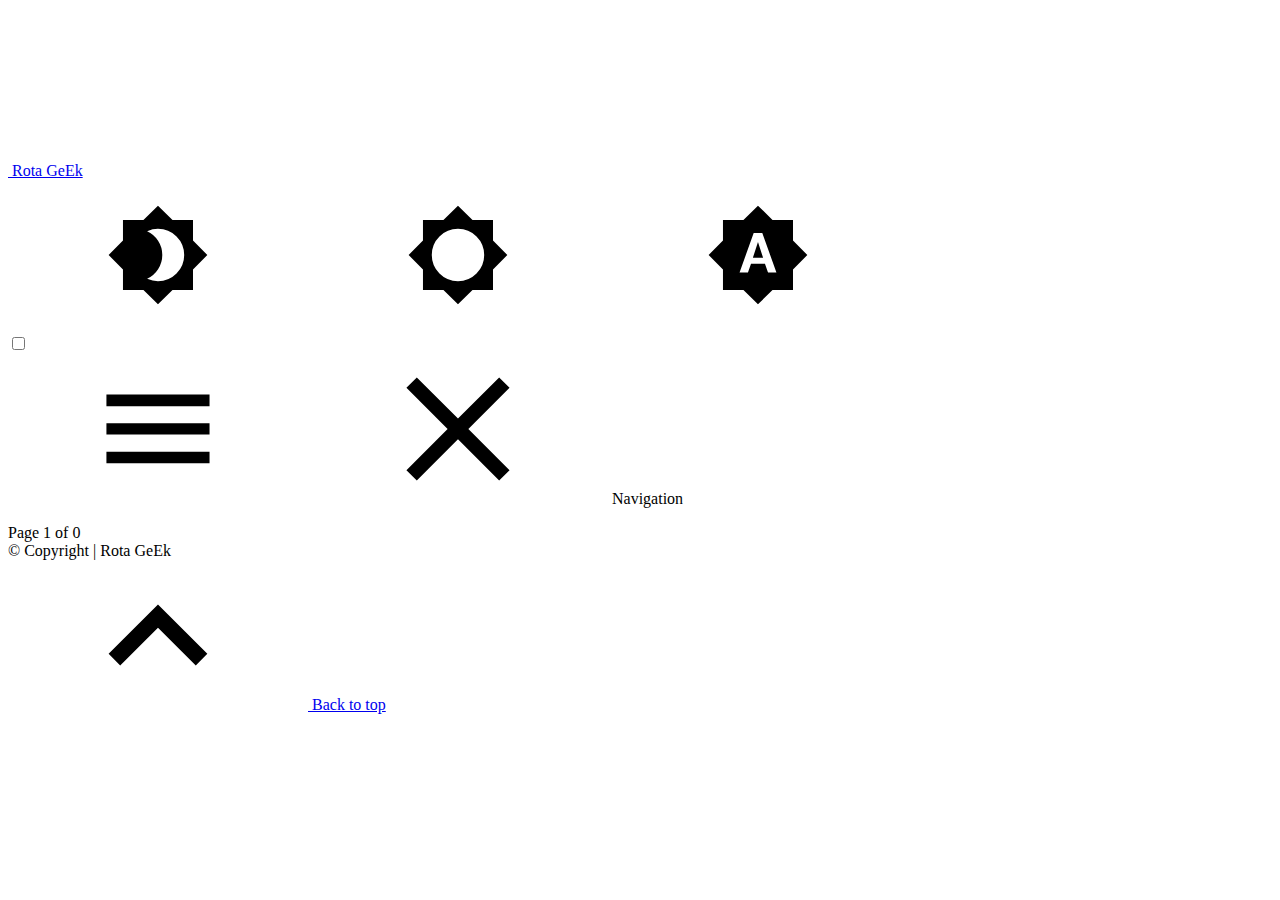
==== public/index.html @ 372cf8b5 "public" ====
<!doctype html><html itemscope itemtype=http://schema.org/WebPage lang=en class=color-toggle-hidden>
<head>
<meta charset=utf-8>
<meta name=referrer content="no-referrer">
<meta name=viewport content="width=device-width,initial-scale=1">
<meta name=generator content="Hugo 0.92.2">
<meta name=robots content="index, follow">
<title>Rota GeEk</title>
<link rel=icon type=image/svg+xml href=/favicon/favicon.svg>
<link rel=icon type=image/png sizes=32x32 href=/favicon/favicon-32x32.png>
<link rel=icon type=image/png sizes=16x16 href=/favicon/favicon-16x16.png>
<meta property="og:site_name" content="Rota GeEk">
<meta property="og:type" content="website">
<meta property="og:url" content="http://www.rotageek.com.br/">
<meta name=twitter:card content="summary">
<meta name=twitter:title content="Rota GeEk">
<script type=application/ld+json>{"@context":"http://schema.org","@type":"WebSite","name":"Rota GeEk","url":"http://www.rotageek.com.br/","inLanguage":"en"}</script>
<script src=/js/colortheme-3d10486d.bundle.min.js></script>
<script src=/js/main-e8f5be5d.bundle.min.js></script>
<link rel=preload as=font href=/fonts/Metropolis.woff2 type=font/woff2 crossorigin=anonymous>
<link rel=preload as=font href=/fonts/LiberationSans.woff2 type=font/woff2 crossorigin=anonymous>
<link rel=preload as=font href=/fonts/GeekblogIcons.woff2 type=font/woff2 crossorigin=anonymous>
<link rel=preload href=/main-bd2041ea.min.css as=style>
<link rel=stylesheet href=/main-bd2041ea.min.css media=all>
<link rel=preload href=/mobile-8caf109e.min.css as=style>
<link rel=stylesheet href=/mobile-8caf109e.min.css media="screen and (max-width: 45rem)">
<link rel=preload href=/print-cc34f864.min.css as=style>
<link rel=stylesheet href=/print-cc34f864.min.css media=print>
<link rel=preload href=/custom.css as=style>
<link rel=stylesheet href=/custom.css media=all>
<link href=http://www.rotageek.com.br/ rel=canonical type=text/html>
</head>
<body>
<svg class="svg-sprite" xmlns="http://www.w3.org/2000/svg" xmlns:xlink="http://www.w3.org/1999/xlink"><defs><svg viewBox="-7.27 -7.27 46.55 46.55" id="gblog_arrow_back" xmlns="http://www.w3.org/2000/svg"><path d="M31.999 14.035v3.93H7.673l11.134 11.228L16 32 .001 16.001 16 .002l2.807 2.807L7.673 14.037h24.326z"/></svg><svg viewBox="-7.27 -7.27 46.55 46.55" id="gblog_arrow_left" xmlns="http://www.w3.org/2000/svg"><path d="M7.954 17.965v5.988L.001 16l7.953-7.953v5.988H32v3.93H7.954z"/></svg><svg viewBox="-7.27 -7.27 46.55 46.55" id="gblog_arrow_right" xmlns="http://www.w3.org/2000/svg"><path d="M24.046 14.035V8.047L31.999 16l-7.953 7.953v-5.988H0v-3.93h24.046z"/></svg><svg viewBox="-7.27 -7.27 42.55 42.55" id="gblog_bitbucket" xmlns="http://www.w3.org/2000/svg"><path d="M15.905 13.355c.189 1.444-1.564 2.578-2.784 1.839-1.375-.602-1.375-2.784-.034-3.403 1.151-.705 2.818.223 2.818 1.564zm1.907-.361c-.309-2.44-3.076-4.056-5.328-3.042-1.426.636-2.389 2.148-2.32 3.747.086 2.097 2.08 3.815 4.176 3.626s3.729-2.234 3.472-4.331zm4.108-9.315c-.756-.997-2.045-1.169-3.179-1.358-3.214-.516-6.513-.533-9.727.034-1.066.172-2.269.361-2.939 1.323 1.1 1.031 2.664 1.186 4.073 1.358 2.544.327 5.156.344 7.699.017 1.426-.172 3.008-.309 4.073-1.375zm.979 17.788c-.481 1.684-.206 3.953-1.994 4.932-3.076 1.701-6.806 1.89-10.191 1.289-1.787-.327-3.884-.894-4.864-2.578-.43-1.65-.705-3.334-.98-5.018l.103-.275.309-.155c5.121 3.386 12.288 3.386 17.427.0.808.241.206 1.22.189 1.805zM26.01 4.951c-.584 3.764-1.255 7.51-1.908 11.257-.189 1.1-1.255 1.719-2.148 2.183-3.214 1.615-6.96 1.89-10.483 1.512-2.389-.258-4.829-.894-6.771-2.389-.911-.705-.911-1.908-1.083-2.922-.602-3.523-1.289-7.046-1.719-10.604.206-1.547 1.942-2.217 3.231-2.698C6.848.654 8.686.362 10.508.19c3.884-.378 7.854-.241 11.618.859 1.341.395 2.784.945 3.695 2.097.412.533.275 1.203.189 1.805z"/></svg><svg viewBox="-7.27 -7.27 46.55 46.55" id="gblog_bookmark" xmlns="http://www.w3.org/2000/svg"><path d="M20.357 5.856q1.157.0 2.043.851t.885 2.008v23.284l-10.212-4.357-10.144 4.357V8.715q0-1.157.885-2.008t2.042-.851h14.502zm5.787 18.859V5.856q0-1.157-.851-2.042t-2.008-.885H8.715q0-1.157.885-2.042t2.043-.885h14.502q1.157.0 2.043.885t.885 2.042v23.216z"/></svg><svg viewBox="-7.27 -7.27 42.55 42.55" id="gblog_brightness_auto" xmlns="http://www.w3.org/2000/svg"><path d="M16.846 18.938h2.382L15.22 7.785h-2.44L8.772 18.938h2.382l.871-2.44h3.95zm7.087-9.062L27.999 14l-4.066 4.124v5.809h-5.809L14 27.999l-4.124-4.066H4.067v-5.809L.001 14l4.066-4.124V4.067h5.809L14 .001l4.124 4.066h5.809v5.809zm-11.385 4.937L14 10.282l1.452 4.531h-2.904z"/></svg><svg viewBox="-7.27 -7.27 42.55 42.55" id="gblog_brightness_dark" xmlns="http://www.w3.org/2000/svg"><path d="M14 21.435q3.079.0 5.257-2.178T21.435 14t-2.178-5.257T14 6.565q-1.51.0-3.079.697 1.917.871 3.108 2.701T15.22 14t-1.191 4.037-3.108 2.701q1.568.697 3.079.697zm9.933-11.559L27.999 14l-4.066 4.124v5.809h-5.809L14 27.999l-4.124-4.066H4.067v-5.809L.001 14l4.066-4.124V4.067h5.809L14 .001l4.124 4.066h5.809v5.809z"/></svg><svg viewBox="-7.27 -7.27 42.55 42.55" id="gblog_brightness_light" xmlns="http://www.w3.org/2000/svg"><path d="M14 21.435q3.079.0 5.257-2.178T21.435 14t-2.178-5.257T14 6.565 8.743 8.743 6.565 14t2.178 5.257T14 21.435zm9.933-3.311v5.809h-5.809L14 27.999l-4.124-4.066H4.067v-5.809L.001 14l4.066-4.124V4.067h5.809L14 .001l4.124 4.066h5.809v5.809L27.999 14z"/></svg><svg viewBox="-7.27 -7.27 42.55 42.55" id="gblog_check" xmlns="http://www.w3.org/2000/svg"><path d="M8.885 20.197 25.759 3.323l2.24 2.24L8.885 24.677.0 15.792l2.24-2.24z"/></svg><svg viewBox="-7.27 -7.27 42.55 42.55" id="gblog_check_circle_outline" xmlns="http://www.w3.org/2000/svg"><path d="M14 25.239q4.601.0 7.92-3.319T25.239 14 21.92 6.08 14 2.761 6.08 6.08 2.761 14t3.319 7.92T14 25.239zM14 0q5.784.0 9.892 4.108T28 14t-4.108 9.892T14 28t-9.892-4.108T0 14t4.108-9.892T14 0zm6.441 7.822 1.972 1.972-11.239 11.239L4.207 14l1.972-1.972 4.995 4.995z"/></svg><svg viewBox="-7.27 -7.27 46.55 46.55" id="gblog_clear" xmlns="http://www.w3.org/2000/svg"><path d="M32 3.222 19.222 16 32 28.778l-3.221 3.221-12.778-12.778L3.223 31.999.002 28.778 12.78 16 .002 3.222 3.223.001l12.778 12.778L28.779.001z"/></svg><svg viewBox="-7.27 -7.27 42.55 42.55" id="gblog_cloud_off" xmlns="http://www.w3.org/2000/svg"><path d="M9.023 10.5H7q-1.914.0-3.281 1.395t-1.367 3.309 1.367 3.281T7 19.852h11.375zM3.5 4.976l1.477-1.477L24.5 23.022l-1.477 1.477-2.352-2.297H6.999q-2.898.0-4.949-2.051t-2.051-4.949q0-2.844 1.969-4.867t4.758-2.133zm19.086 5.578q2.242.164 3.828 1.832T28 16.351q0 3.008-2.461 4.758l-1.695-1.695q1.805-.984 1.805-3.063.0-1.422-1.039-2.461t-2.461-1.039h-1.75v-.602q0-2.68-1.859-4.539t-4.539-1.859q-1.531.0-2.953.711l-1.75-1.695Q11.431 3.5 14.001 3.5q2.953.0 5.496 2.078t3.09 4.977z"/></svg><svg viewBox="-7.27 -7.27 42.55 42.55" id="gblog_code" xmlns="http://www.w3.org/2000/svg"><path d="M9.917 24.5a1.75 1.75.0 10-3.501.001 1.75 1.75.0 003.501-.001zm0-21a1.75 1.75.0 10-3.501.001A1.75 1.75.0 009.917 3.5zm11.666 2.333a1.75 1.75.0 10-3.501.001 1.75 1.75.0 003.501-.001zm1.75.0a3.502 3.502.0 01-1.75 3.026c-.055 6.581-4.721 8.039-7.82 9.023-2.898.911-3.846 1.349-3.846 3.117v.474a3.502 3.502.0 011.75 3.026c0 1.932-1.568 3.5-3.5 3.5s-3.5-1.568-3.5-3.5c0-1.294.711-2.424 1.75-3.026V6.526A3.502 3.502.0 014.667 3.5c0-1.932 1.568-3.5 3.5-3.5s3.5 1.568 3.5 3.5a3.502 3.502.0 01-1.75 3.026v9.06c.93-.456 1.914-.766 2.807-1.039 3.391-1.075 5.323-1.878 5.359-5.687a3.502 3.502.0 01-1.75-3.026c0-1.932 1.568-3.5 3.5-3.5s3.5 1.568 3.5 3.5z"/></svg><svg viewBox="-7.27 -7.27 46.55 46.55" id="gblog_contacts" xmlns="http://www.w3.org/2000/svg"><path d="M22.688 22.688v-2q0-1.5-2.281-2.438t-4.406-.938-4.406.938-2.281 2.438v2h13.375zM16 9q-1.25.0-2.125.875T13 12t.875 2.125T16 15t2.125-.875T19 12t-.875-2.125T16 9zm10.688-3.687q1.063.0 1.844.813t.781 1.875v16q0 1.063-.781 1.875t-1.844.813H5.313q-1.063.0-1.844-.813t-.781-1.875v-16q0-1.063.781-1.875t1.844-.813h21.375zM5.313 32v-2.688h21.375V32H5.313zM26.688.0v2.688H5.313V0h21.375z"/></svg><svg viewBox="-7.27 -7.27 42.55 42.55" id="gblog_copy" xmlns="http://www.w3.org/2000/svg"><path d="M23.502 25.438V7.626H9.562v17.812h13.94zm0-20.315q1.013.0 1.787.745t.774 1.757v17.812q0 1.013-.774 1.787t-1.787.774H9.562q-1.013.0-1.787-.774t-.774-1.787V7.625q0-1.013.774-1.757t1.787-.745h13.94zM19.689.0v2.562H4.438v17.812H1.936V2.562q0-1.013.745-1.787T4.438.001h15.251z"/></svg><svg viewBox="-7.27 -7.27 46.55 46.55" id="gblog_create" xmlns="http://www.w3.org/2000/svg"><path d="m31.499 7.167-3.25 3.25-6.666-6.666 3.25-3.25q.5-.5 1.25-.5t1.25.5l4.166 4.166q.5.5.5 1.25t-.5 1.25zM.001 25.333 19.667 5.667l6.666 6.666L6.667 31.999H.001v-6.666z"/></svg><svg viewBox="-7.27 -7.27 42.55 42.55" id="gblog_dangerous" xmlns="http://www.w3.org/2000/svg"><path d="M21.802 19.833 15.969 14l5.833-5.833-1.969-1.969L14 12.031 8.167 6.198 6.198 8.167 12.031 14l-5.833 5.833 1.969 1.969L14 15.969l5.833 5.833zM19.833.0 28 8.167v11.666L19.833 28H8.167L0 19.833V8.167L8.167.0h11.666z"/></svg><svg viewBox="-7.27 -7.27 46.55 46.55" id="gblog_date" xmlns="http://www.w3.org/2000/svg"><path d="M27.192 28.844V11.192H4.808v17.652h22.384zm0-25.689q1.277.0 2.253.976t.976 2.253v22.459q0 1.277-.976 2.216t-2.253.939H4.808q-1.352.0-2.291-.901t-.939-2.253V6.385q0-1.277.939-2.253t2.291-.976h1.577V.001h3.23v3.155h12.769V.001h3.23v3.155h1.577zm-3.155 11.267v3.155h-3.23v-3.155h3.23zm-6.46.0v3.155h-3.155v-3.155h3.155zm-6.384.0v3.155h-3.23v-3.155h3.23z"/></svg><svg viewBox="-7.27 -7.27 46.55 46.55" id="gblog_download" xmlns="http://www.w3.org/2000/svg"><path d="M2.866 28.209h26.269v3.79H2.866v-3.79zm26.268-16.925L16 24.418 2.866 11.284h7.493V.001h11.283v11.283h7.493z"/></svg><svg viewBox="-7.27 -7.27 46.55 46.55" id="gblog_email" xmlns="http://www.w3.org/2000/svg"><path d="M28.845 9.615v-3.23L16 14.422 3.155 6.385v3.23L16 17.577zm0-6.46q1.277.0 2.216.977T32 6.385v19.23q0 1.277-.939 2.253t-2.216.977H3.155q-1.277.0-2.216-.977T0 25.615V6.385q0-1.277.939-2.253t2.216-.977h25.69z"/></svg><svg viewBox="-7.27 -7.27 42.55 42.55" id="gblog_error_outline" xmlns="http://www.w3.org/2000/svg"><path d="M14 25.239q4.601.0 7.92-3.319T25.239 14 21.92 6.08 14 2.761 6.08 6.08 2.761 14t3.319 7.92T14 25.239zM14 0q5.784.0 9.892 4.108T28 14t-4.108 9.892T14 28t-9.892-4.108T0 14t4.108-9.892T14 0zm-1.38 6.967h2.761v8.413H12.62V6.967zm0 11.239h2.761v2.826H12.62v-2.826z"/></svg><svg viewBox="-7.27 -7.27 42.55 42.55" id="gblog_fire" xmlns="http://www.w3.org/2000/svg"><path d="M17.689 21.998q-.32.32-.8.576t-.864.384q-1.152.384-2.272.032t-1.888-.992q-.128-.128-.096-.256t.16-.192q1.216-.384 1.92-1.216t.96-1.792q.192-.896-.064-1.728t-.384-1.728q-.128-.704-.096-1.376t.288-1.312q0-.128.128-.128t.192.064q.384.832.992 1.472t1.28 1.216 1.216 1.248.672 1.568q.064.384.064.704.064.96-.32 1.92t-1.088 1.536zm3.84-10.944q-.768-.704-1.6-1.28t-1.6-1.344q-1.536-1.536-2.016-3.584t.16-4.16q.128-.32-.096-.544t-.544-.096q-.768.32-1.44.768t-1.312.896q-1.984 1.664-3.136 3.936T8.633 10.51t.8 5.088q0 .128.032.256t.032.256q0 .576-.512.832t-1.024-.192q-.128-.192-.192-.32-1.024-1.28-1.376-2.912t-.096-3.232q.064-.384-.288-.576t-.608.128q-1.28 1.664-1.856 3.68t-.448 4.064q0 .576.096 1.184t.288 1.184q.448 1.536 1.216 2.816 1.216 2.048 3.264 3.424t4.416 1.696q2.496.32 5.024-.256t4.448-2.304q1.408-1.344 2.208-3.104t.864-3.68-.704-3.712q-.064-.128-.096-.224t-.096-.224q-.576-1.088-1.28-1.984-.256-.384-.544-.704t-.672-.64z"/></svg><svg viewBox="-7.27 -7.27 42.55 42.55" id="gblog_git" xmlns="http://www.w3.org/2000/svg"><path d="M27.472 12.753 15.247.529a1.803 1.803.0 00-2.55.0l-2.84 2.84 2.137 2.137a2.625 2.625.0 013.501 3.501l3.499 3.499a2.625 2.625.0 11-1.237 1.237l-3.499-3.499c-.083.04-.169.075-.257.106v7.3a2.626 2.626.0 11-1.75.0v-7.3a2.626 2.626.0 01-1.494-3.607L8.62 4.606l-8.09 8.09a1.805 1.805.0 000 2.551l12.225 12.224a1.803 1.803.0 002.55.0l12.168-12.168a1.805 1.805.0 000-2.551z"/></svg><svg viewBox="-7.27 -7.27 46.55 46.55" id="gblog_gitea" xmlns="http://www.w3.org/2000/svg"><path d="M5.581 7.229c-2.46-.005-5.755 1.559-5.573 5.48.284 6.125 6.56 6.693 9.068 6.743.275 1.149 3.227 5.112 5.412 5.32h9.573c5.741-.381 10.04-17.363 6.853-17.427-5.271.248-8.395.373-11.073.395v5.3l-.835-.369-.005-4.928c-3.075-.001-5.781-.144-10.919-.397-.643-.004-1.539-.113-2.501-.116zm.348 2.166h.293c.349 3.14.917 4.976 2.067 7.781-2.933-.347-5.429-1.199-5.888-4.38-.237-1.647.563-3.365 3.528-3.401zm11.409 3.087c.2.003.404.04.596.128l.999.431-.716 1.305h-.007a.996.996.0 00-.321.053l.006-.002c-.349.114-.593.406-.593.749.0.097.019.189.055.275l-.002-.006a.767.767.0 00.151.233l-.001-.001-1.235 2.248a.99.99.0 00-.302.052l.006-.002c-.349.114-.593.406-.593.749.0.097.019.189.055.275l-.002-.006c.128.31.457.527.843.527a.987.987.0 00.31-.049l-.006.002c.348-.114.592-.406.592-.749.0-.097-.02-.19-.056-.277l.002.006a.784.784.0 00-.211-.293l1.203-2.189a.999.999.0 00.397-.041l-.006.002a.942.942.0 00.285-.15l-.001.001c.464.195.844.353 1.117.488.411.203.556.337.6.487.044.147-.004.429-.236.925-.173.369-.46.893-.799 1.511h-.02a.991.991.0 00-.321.053l.006-.002c-.349.114-.593.406-.593.749.0.097.019.189.055.275l-.002-.006c.128.31.457.527.843.527a.987.987.0 00.31-.049l-.006.002c.348-.114.592-.406.592-.749a.703.703.0 00-.055-.275l.002.006a.802.802.0 00-.183-.27l.001.001c.335-.611.623-1.136.808-1.531.251-.536.381-.935.267-1.32s-.467-.636-.933-.867c-.307-.151-.689-.311-1.147-.503a.723.723.0 00-.052-.324l.002.006a.792.792.0 00-.194-.279l.704-1.284 3.899 1.684c.704.305.995 1.053.653 1.68l-2.68 4.907c-.343.625-1.184.884-1.888.58l-5.516-2.384c-.704-.304-.996-1.053-.653-1.68l2.68-4.905c.235-.431.707-.687 1.207-.707z"/></svg><svg viewBox="-7.27 -7.27 46.55 46.55" id="gblog_github" xmlns="http://www.w3.org/2000/svg"><path d="M16 .394c8.833.0 15.999 7.166 15.999 15.999.0 7.062-4.583 13.062-10.937 15.187-.813.146-1.104-.354-1.104-.771.0-.521.021-2.25.021-4.396.0-1.5-.5-2.458-1.083-2.958 3.562-.396 7.312-1.75 7.312-7.896.0-1.75-.625-3.167-1.646-4.291.167-.417.708-2.042-.167-4.25-1.333-.417-4.396 1.646-4.396 1.646a15.032 15.032.0 00-8 0S8.937 6.602 7.603 7.018c-.875 2.208-.333 3.833-.167 4.25-1.021 1.125-1.646 2.542-1.646 4.291.0 6.125 3.729 7.5 7.291 7.896-.458.417-.875 1.125-1.021 2.146-.917.417-3.25 1.125-4.646-1.333-.875-1.521-2.458-1.646-2.458-1.646-1.562-.021-.104.979-.104.979 1.042.479 1.771 2.333 1.771 2.333.938 2.854 5.396 1.896 5.396 1.896.0 1.333.021 2.583.021 2.979.0.417-.292.917-1.104.771C4.582 29.455-.001 23.455-.001 16.393-.001 7.56 7.165.394 15.998.394zM6.063 23.372c.042-.083-.021-.187-.146-.25-.125-.042-.229-.021-.271.042-.042.083.021.187.146.25.104.062.229.042.271-.042zm.646.709c.083-.062.062-.208-.042-.333-.104-.104-.25-.146-.333-.062-.083.062-.062.208.042.333.104.104.25.146.333.062zm.625.937c.104-.083.104-.25.0-.396-.083-.146-.25-.208-.354-.125-.104.062-.104.229.0.375s.271.208.354.146zm.875.875c.083-.083.042-.271-.083-.396-.146-.146-.333-.167-.417-.062-.104.083-.062.271.083.396.146.146.333.167.417.062zm1.187.521c.042-.125-.083-.271-.271-.333-.167-.042-.354.021-.396.146s.083.271.271.312c.167.062.354.0.396-.125zm1.313.104c0-.146-.167-.25-.354-.229-.187.0-.333.104-.333.229.0.146.146.25.354.229.187.0.333-.104.333-.229zm1.208-.208c-.021-.125-.187-.208-.375-.187-.187.042-.312.167-.292.312.021.125.187.208.375.167s.312-.167.292-.292z"/></svg><svg viewBox="-7.27 -7.27 42.55 42.55" id="gblog_gitlab" xmlns="http://www.w3.org/2000/svg"><path d="M1.629 11.034 14 26.888.442 17.048a1.09 1.09.0 01-.39-1.203l1.578-4.811zm7.217.0h10.309l-5.154 15.854zM5.753 1.475l3.093 9.559H1.63l3.093-9.559a.548.548.0 011.031.0zm20.618 9.559 1.578 4.811c.141.437-.016.922-.39 1.203l-13.558 9.84 12.371-15.854zm0 0h-7.216l3.093-9.559a.548.548.0 011.031.0z"/></svg><svg viewBox="-7.27 -7.27 46.55 46.55" id="gblog_heart" xmlns="http://www.w3.org/2000/svg"><path d="M16 29.714a1.11 1.11.0 01-.786-.321L4.072 18.643c-.143-.125-4.071-3.714-4.071-8 0-5.232 3.196-8.357 8.535-8.357 3.125.0 6.053 2.464 7.464 3.857 1.411-1.393 4.339-3.857 7.464-3.857 5.339.0 8.535 3.125 8.535 8.357.0 4.286-3.928 7.875-4.089 8.035L16.785 29.392c-.214.214-.5.321-.786.321z"/></svg><svg viewBox="-7.27 -7.27 42.55 42.55" id="gblog_info_outline" xmlns="http://www.w3.org/2000/svg"><path d="M12.62 9.793V6.967h2.761v2.826H12.62zM14 25.239q4.601.0 7.92-3.319T25.239 14 21.92 6.08 14 2.761 6.08 6.08 2.761 14t3.319 7.92T14 25.239zM14 0q5.784.0 9.892 4.108T28 14t-4.108 9.892T14 28t-9.892-4.108T0 14t4.108-9.892T14 0zm-1.38 21.033V12.62h2.761v8.413H12.62z"/></svg><svg viewBox="-7.27 -7.27 42.55 42.55" id="gblog_keyboard_arrow_down" xmlns="http://www.w3.org/2000/svg"><path d="M3.281 5.36 14 16.079 24.719 5.36 28 8.641l-14 14-14-14z"/></svg><svg viewBox="-7.27 -7.27 46.55 46.55" id="gblog_keyboard_arrow_left" xmlns="http://www.w3.org/2000/svg"><path d="M25.875 28.25 22.125 32 6.126 16.001 22.125.002l3.75 3.75-12.25 12.25z"/></svg><svg viewBox="-7.27 -7.27 46.55 46.55" id="gblog_keyboard_arrow_right" xmlns="http://www.w3.org/2000/svg"><path d="M6.125 28.25 18.375 16 6.125 3.75 9.875.0l15.999 15.999L9.875 31.998z"/></svg><svg viewBox="-7.27 -7.27 42.55 42.55" id="gblog_keyboard_arrow_up" xmlns="http://www.w3.org/2000/svg"><path d="M24.719 22.64 14 11.921 3.281 22.64.0 19.359l14-14 14 14z"/></svg><svg viewBox="-7.27 -7.27 46.55 46.55" id="gblog_link" xmlns="http://www.w3.org/2000/svg"><path d="M24.037 7.963q3.305.0 5.634 2.366T32 16t-2.329 5.671-5.634 2.366h-6.46v-3.08h6.46q2.028.0 3.493-1.465t1.465-3.493-1.465-3.493-3.493-1.465h-6.46v-3.08h6.46zM9.615 17.578v-3.155h12.77v3.155H9.615zM3.005 16q0 2.028 1.465 3.493t3.493 1.465h6.46v3.08h-6.46q-3.305.0-5.634-2.366T0 16.001t2.329-5.671 5.634-2.366h6.46v3.08h-6.46q-2.028.0-3.493 1.465t-1.465 3.493z"/></svg><svg viewBox="-7.27 -7.27 46.55 46.55" id="gblog_mastodon" xmlns="http://www.w3.org/2000/svg"><path d="M30.924 10.506c0-6.941-4.548-8.976-4.548-8.976C24.083.477 20.144.034 16.054.001h-.101C11.862.034 7.926.477 5.633 1.53c0 0-4.548 2.035-4.548 8.976.0 1.589-.031 3.491.02 5.505.165 6.79 1.245 13.479 7.522 15.14 2.893.765 5.379.927 7.38.816 3.629-.2 5.667-1.296 5.667-1.296l-.12-2.633s-2.593.817-5.505.719c-2.887-.099-5.932-.311-6.399-3.855a7.069 7.069.0 01-.064-.967v-.028.001s2.833.693 6.423.857c2.195.1 4.253-.129 6.344-.377 4.009-.479 7.5-2.949 7.939-5.207.689-3.553.633-8.676.633-8.676zm-5.366 8.945h-3.329v-8.159c0-1.72-.724-2.592-2.171-2.592-1.6.0-2.403 1.035-2.403 3.083v4.465h-3.311v-4.467c0-2.048-.803-3.083-2.403-3.083-1.447.0-2.171.873-2.171 2.592v8.159H6.441v-8.404c0-1.719.437-3.084 1.316-4.093.907-1.011 2.092-1.528 3.565-1.528 1.704.0 2.995.655 3.848 1.965l.828 1.391.829-1.391c.853-1.311 2.144-1.965 3.848-1.965 1.472.0 2.659.517 3.565 1.528.877 1.009 1.315 2.375 1.315 4.093z"/></svg><svg viewBox="-7.27 -7.27 46.55 46.55" id="gblog_matrix" xmlns="http://www.w3.org/2000/svg"><path d="M.843.734v30.532H3.04v.733H0V0h3.04v.733zm9.391 9.68v1.543h.044a4.417 4.417.0 011.489-1.365c.577-.327 1.248-.487 2-.487.72.0 1.377.143 1.975.419.597.277 1.047.776 1.36 1.477.339-.499.8-.941 1.379-1.323.579-.383 1.267-.573 2.061-.573.604.0 1.163.075 1.68.223a3.34 3.34.0 011.324.707c.368.327.652.745.861 1.268.203.523.307 1.151.307 1.889v7.637h-3.132v-6.468c0-.381-.013-.745-.043-1.083a2.315 2.315.0 00-.246-.893l.006.013a1.484 1.484.0 00-.577-.593l-.007-.004c-.259-.147-.609-.221-1.047-.221-.443.0-.8.085-1.071.252-.267.166-.483.39-.635.656l-.005.009a2.558 2.558.0 00-.307.915l-.002.013a7.156 7.156.0 00-.08 1.044v6.359h-3.133v-6.4c0-.339-.005-.671-.024-1.003a2.772 2.772.0 00-.197-.936l.007.019a1.41 1.41.0 00-.548-.667l-.006-.003c-.259-.167-.635-.253-1.139-.253-.148.0-.345.032-.585.099-.24.068-.48.191-.707.376-.228.184-.425.449-.585.793-.16.345-.24.8-.24 1.36v6.621H7.279v-11.42zm20.923 20.852V.734H28.96V.001H32V32h-3.04v-.733z"/></svg><svg viewBox="-7.27 -7.27 46.55 46.55" id="gblog_menu" xmlns="http://www.w3.org/2000/svg"><path d="M.001 5.334h31.998v3.583H.001V5.334zm0 12.416v-3.5h31.998v3.5H.001zm0 8.916v-3.583h31.998v3.583H.001z"/></svg><svg viewBox="-7.27 -7.27 46.55 46.55" id="gblog_notifications" xmlns="http://www.w3.org/2000/svg"><path d="m25.846 22.154 3.308 3.308v1.615H2.847v-1.615l3.308-3.308V14q0-3.846 1.961-6.692t5.423-3.692V2.462q0-1 .692-1.731T16 0t1.769.731.692 1.731v1.154q3.461.846 5.423 3.692T25.846 14v8.154zM16 32q-1.385.0-2.346-.923t-.962-2.308h6.615q0 1.308-1 2.269T15.999 32z"/></svg><svg viewBox="-7.27 -7.27 46.55 46.55" id="gblog_person" xmlns="http://www.w3.org/2000/svg"><path d="M16 20.023q5.052.0 10.526 2.199t5.473 5.754v4.023H0v-4.023q0-3.555 5.473-5.754t10.526-2.199zM16 16q-3.275.0-5.614-2.339T8.047 8.047t2.339-5.661T16 0t5.614 2.386 2.339 5.661-2.339 5.614T16 16z"/></svg><svg viewBox="-7.27 -7.27 46.55 46.55" id="gblog_pin" xmlns="http://www.w3.org/2000/svg"><path d="M17.6 19.2h9.6v-1.6L22.4 16V3.2l4.8-1.6V0H4.8v1.6l4.8 1.6V16l-4.8 1.6v1.6h9.6v11.2L16 32l1.6-1.6V19.2z"/></svg><svg viewBox="-7.27 -7.27 46.55 46.55" id="gblog_rss_feed" xmlns="http://www.w3.org/2000/svg"><path d="M-.481 12.048q8.482.0 14.457 5.976t5.976 14.457h-5.879q0-5.976-4.289-10.264T-.48 17.928v-5.879zm0-11.565q13.204.0 22.601 9.397t9.397 22.601h-5.783q0-10.891-7.662-18.553T-.481 6.266V.483zm0 27.468q0-1.831 1.301-3.132t3.229-1.301 3.181 1.253 1.253 3.181-1.301 3.229-3.132 1.301q-1.928.0-3.229-1.301T-.48 27.952z"/></svg><svg viewBox="-7.27 -7.27 46.55 46.55" id="gblog_search" xmlns="http://www.w3.org/2000/svg"><path d="M11.925 20.161q3.432.0 5.834-2.402t2.402-5.834-2.402-5.834-5.834-2.402-5.834 2.402-2.402 5.834 2.402 5.834 5.834 2.402zm10.981.0L32 29.255 29.255 32l-9.094-9.094v-1.458l-.515-.515q-3.26 2.831-7.721 2.831-4.976.0-8.45-3.432T.001 11.925t3.474-8.45 8.45-3.474 8.407 3.474 3.432 8.45q0 1.802-.858 4.075t-1.973 3.646l.515.515h1.458z"/></svg><svg viewBox="-7.27 -7.27 46.55 46.55" id="gblog_security" xmlns="http://www.w3.org/2000/svg"><path d="m16 0 13.072 5.855v8.715q0 6.059-3.745 11.063T16 31.999q-5.583-1.362-9.327-6.366T2.928 14.57V5.855zm0 16v13.004q4.017-1.294 6.808-4.868T26.144 16H16zm0 0V3.2L5.856 7.693v8.306H16z"/></svg><svg viewBox="-7.27 -7.27 42.55 42.55" id="gblog_star" xmlns="http://www.w3.org/2000/svg"><path d="M14 22.052 5.324 27.31l2.3-9.859L0 10.813l10.056-.854L14 .692l3.944 9.267L28 10.813l-7.624 6.638 2.3 9.859z"/></svg><svg viewBox="-7.27 -7.27 42.55 42.55" id="gblog_tag" xmlns="http://www.w3.org/2000/svg"><path d="M17.52 17.52v-7.041h-7.041v7.041h7.041zM28 10.479h-7.041v7.041H28v3.439h-7.041V28H17.52v-7.041h-7.041V28H7.04v-7.041H-.001V17.52H7.04v-7.041H-.001V7.04H7.04V-.001h3.439V7.04h7.041V-.001h3.439V7.04H28v3.439z"/></svg><svg viewBox="-7.27 -7.27 46.55 46.55" id="gblog_timer" xmlns="http://www.w3.org/2000/svg"><path d="M16 29q4.428.0 7.536-3.143t3.107-7.571-3.107-7.536T16 7.643 8.464 10.75t-3.107 7.536 3.107 7.571T16 29zM26.714 9.786q1.214 1.571 2.107 4.036t.893 4.464q0 5.643-4 9.678T16 32t-9.714-4.036-4-9.678 4-9.678T16 4.572q1.929.0 4.464.929t4.107 2.143l2.143-2.214q1.143.929 2.143 2.143zM14.5 19.857v-9.143h3v9.143h-3zM20.571.001v3.071h-9.143V.001h9.143z"/></svg><svg viewBox="-7.27 -7.27 46.55 46.55" id="gblog_tree" xmlns="http://www.w3.org/2000/svg"><path d="M32 14.423H20.808V9.616h-3.23v12.77h3.23v-4.807H32v12.845H20.808v-4.807h-6.385v-16h-3.23v4.807H.001V1.579h11.192v4.807h9.615V1.579H32v12.845z"/></svg><svg viewBox="-7.27 -7.27 46.55 46.55" id="gblog_xmpp" xmlns="http://www.w3.org/2000/svg"><path d="M31.995 4.237c-.449.175-1.12.433-1.936.745-1.544.591-2.328.891-2.924 1.093-.613.208-1.287.409-2.635.813-.911.272-1.672.495-2.212.651-.031.875.0 2.177-.292 3.635a21.837 21.837.0 01-2.016 5.765c-1.496 2.944-3.236 4.817-3.88 5.476-.056-.059-.112-.117-.168-.179-.707-.763-2.403-2.703-3.815-5.683-1.053-2.223-1.484-4.044-1.605-4.584-.356-1.589-.427-2.955-.427-4.117.0-.075-.036-.129-.101-.149-.721-.223-1.765-.519-2.887-.853-1.271-.379-2.193-.744-3.408-1.2-.493-.185-1.409-.547-2.217-.859C.723 4.499.113 4.236.041 4.236c-.005.0-.015.0-.023.012a.131.131.0 00-.019.076c.009.593.08 1.361.256 2.365.615 3.503 2.688 7.061 4.36 9.244.0.0 3.717 5.035 9.128 8.144l.303.176c-.009.008-.02.015-.028.021-1.717 1.316-3.201 1.977-3.579 2.14a15.71 15.71.0 01-2.219.772v.407a25.31 25.31.0 002.72-.487 26.72 26.72.0 005.075-1.792c.136.067.276.136.42.204 1.527.725 3.571 1.627 6.073 2.048.613.103 1.136.165 1.507.195a.109.109.0 00.115-.091.55.55.0 00.004-.217.107.107.0 00-.063-.073c-.505-.209-1.201-.4-1.983-.719-.935-.381-2.241-1.067-3.648-2.128a13.528 13.528.0 01-.367-.287c4.64-2.656 7.989-6.588 7.989-6.588 1.735-2.036 4.441-5.623 5.431-9.795.349-1.473.539-2.741.5-3.628z"/></svg></defs></svg>
<div class=wrapper>
<header class=gblog-header>
<div class="container flex flex-wrap">
<div class="gblog-header__col-1 flex justify-start hidden-mobile"></div>
<div class="gblog-header__col-2 flex align-center justify-center">
<a class=gblog-header__link rel=me href=http://www.rotageek.com.br/>
<span class="gblog-brand flex align-center justify-center">
<img class=gblog-brand__img src=/brand.svg alt>
<span class=gblog-brand__title>Rota GeEk</span>
</span>
</a>
</div>
<div class="gblog-header__col-3 flex justify-end">
<span id=gblog-color-theme><svg class="gblog-icon gblog_brightness_dark"><title/><use xlink:href="#gblog_brightness_dark"/></svg><svg class="gblog-icon gblog_brightness_light"><title/><use xlink:href="#gblog_brightness_light"/></svg><svg class="gblog-icon gblog_brightness_auto"><title/><use xlink:href="#gblog_brightness_auto"/></svg>
</span>
</div>
</div>
</header>
<nav class=gblog-nav>
<input type=checkbox id=menu-control class=hidden>
<div class=gblog-nav__control>
<label for=menu-control class="flex align-center justify-center"><svg class="gblog-icon gblog_menu"><use xlink:href="#gblog_menu"/></svg><svg class="gblog-icon gblog_clear"><use xlink:href="#gblog_clear"/></svg>
<span>Navigation</span>
</label>
</div>
<ul class="gblog-nav__list container flex flex-wrap justify-center menu-content">
</ul>
</nav>
<main class="gblog-page container">
<nav class="gblog-paging flex flex-even align-center" role=navigation>
<div class="gblog-paging__item gblog-paging__item--prev">
</div>
<div class=gblog-paging__state>Page 1 of 0</div>
<div class="gblog-paging__item gblog-paging__item--next">
</div>
</nav>
</main>
<footer class=gblog-footer>
<nav class="container flex">
<div>
<section class="flex flex-wrap align-center">
</section>
<section class="flex flex-wrap align-center">
<span class=gblog-footer__item>
© Copyright | Rota GeEk
</span>
</section>
</div>
<div class="flex flex-25 justify-end">
<span class="gblog-footer__item text-right">
<a class="gblog-footer__link fake-link" href=# aria-label="Back to top"><svg class="gblog-icon gblog_keyboard_arrow_up"><use xlink:href="#gblog_keyboard_arrow_up"/></svg>
<span class=hidden-mobile>Back to top</span>
</a>
</span>
</div>
</nav>
</footer>
</div>
</body>
</html>
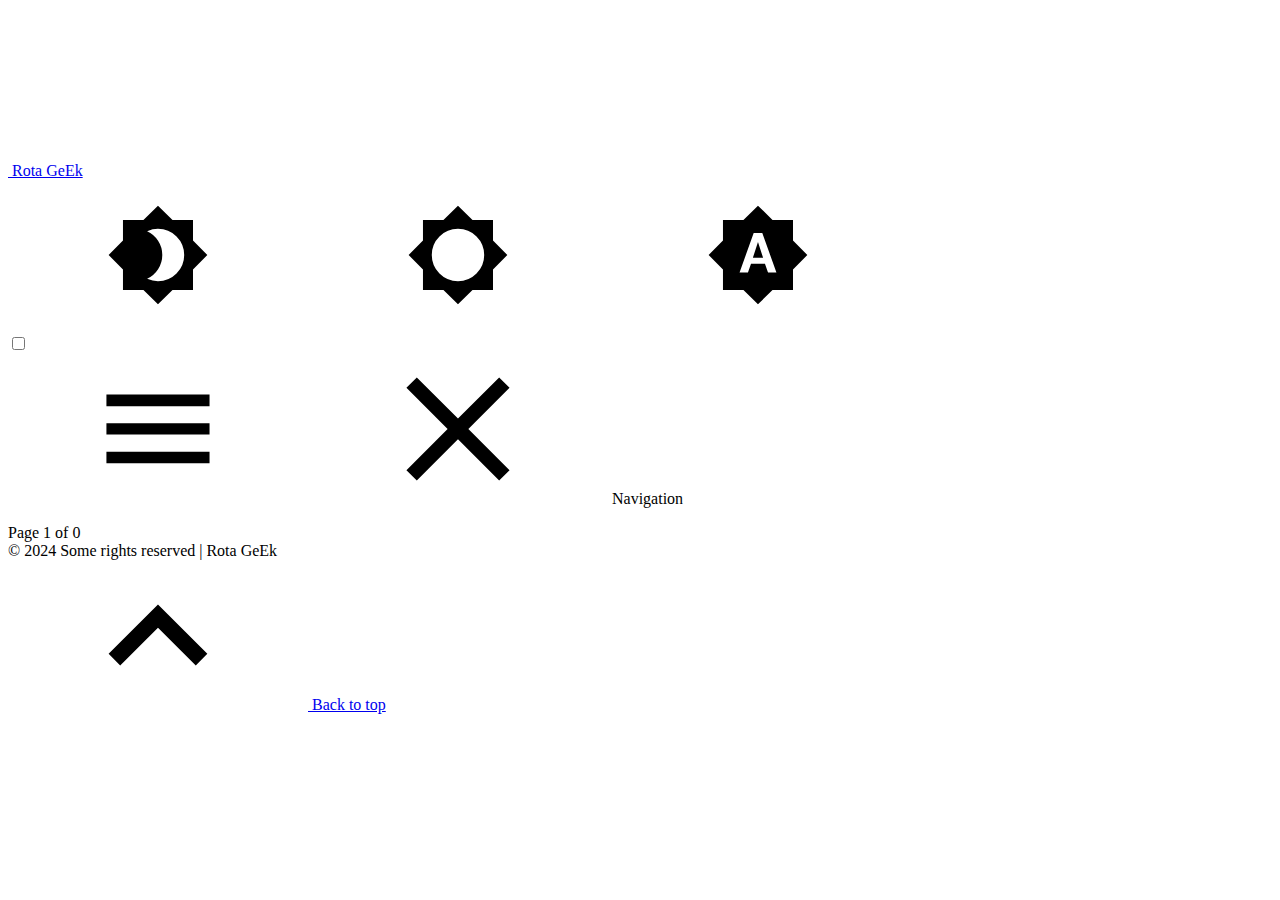
==== commit 0d781852: "ajust head" ====
--- a/public/index.html
+++ b/public/index.html
@@ -1,5 +1,14 @@
 <!doctype html><html itemscope itemtype=http://schema.org/WebPage lang=en class=color-toggle-hidden>
 <head>
+<!-- Google tag (gtag.js) -->
+<script async src="https://www.googletagmanager.com/gtag/js?id=G-P03G3ZHE6T"></script>
+<script>
+  window.dataLayer = window.dataLayer || [];
+  function gtag(){dataLayer.push(arguments);}
+  gtag('js', new Date());
+
+  gtag('config', 'G-P03G3ZHE6T');
+</script>
 <meta charset=utf-8>
 <meta name=referrer content="no-referrer">
 <meta name=viewport content="width=device-width,initial-scale=1">
@@ -76,7 +85,7 @@
 </section>
 <section class="flex flex-wrap align-center">
 <span class=gblog-footer__item>
-© Copyright | Rota GeEk
+© 2024 Some rights reserved | Rota GeEk
 </span>
 </section>
 </div>
@@ -91,4 +100,4 @@
 </footer>
 </div>
 </body>
-</html>+</html>
